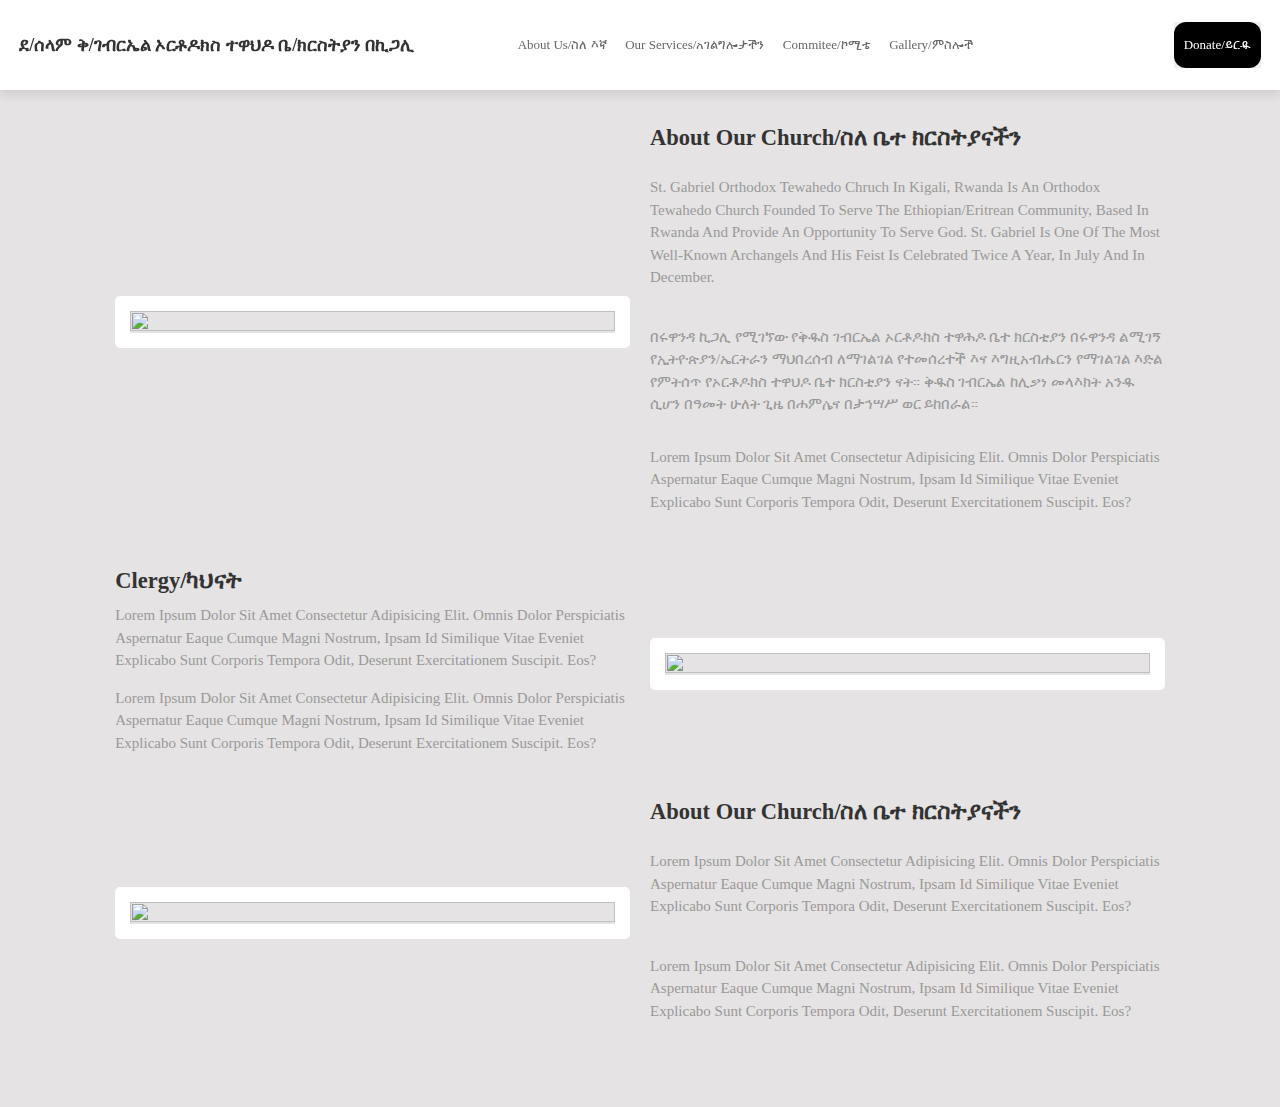
==== about.html @ 0cab191d "Add files via upload" ====
<!DOCTYPE html>
<html lang="en">
<head>
  <meta charset="UTF-8">
  <meta name="viewport" content="width=device-width, initial-scale=1.0">
  <title>Saint Gebriel Eth/Ert Orthodox Church Kigali</title>
  <link rel="stylesheet" href="style.css">
  <script src="https://kit.fontawesome.com/19424f4988.js" crossorigin="anonymous"></script>
</head>
<body>
  <header>
    <input type="checkbox" name="" id="toggler">
    <label for="toggler" class="fas fa-bars"></label>

    <a href="index.html" class="logo">ደ/ሰላም ቅ/ገብርኤል ኦርቶዶክስ ተዋህዶ ቤ/ክርስትያን በኪጋሊ<span></span></a>
    <nav class="navbar">
      <a href="about.html">About Us/ስለ እኛ</a>
      <div class="dropdown">
        <a href="services.html" class="dropbtn">Our Services/አገልግሎታችን</a>
        <div class="dropdown-content">
            <a href="liturgy.html">Sunday Liturgy/የእሁድ ቅዳሴ</a>
            <a href="marriage.html">Marriage/የጋብቻ ስርዓት</a>
            <a href="baptism.html">Baptism/የጥምቀት ስርዓት </a>
        </div>
      </div>
      <a href="committe.html">Commitee/ኮሚቴ</a>
      <a href="gallery.html">Gallery/ምስሎች</a>
    </nav>
    <div class="icons">
      <a href="https://www.instagram.com/stgabrielotc_rwanda/" class="fa fa-instagram"></a>
      <a href="https://www.youtube.com/@StGabrielOTC-Rwanda" class="fa fa-youtube"></a>
      <a href="#" class="fa fa-facebook"></a>
    </div>
      <button><a href=#donate class="button">Donate/ይርዱ</a></button>
  </header>
<body>
  <section class="about" id="about">
    <h1 class="heading"><span>About Us</span>/ስለ እኛ</h1>
    
    <div class="row">
      <div class="image-container">
        <img src="Images/churchfront.jpg"></img>
      </div>
      <div class="content">
        <h3>About Our Church/ስለ ቤተ ክርስትያናችን</h3>
        <p><p>St. Gabriel Orthodox Tewahedo Chruch in Kigali, Rwanda is an 
          Orthodox Tewahedo church founded to serve the Ethiopian/Eritrean 
          community, based in Rwanda and provide an opportunity to serve 
          God. St. Gabriel is one of the most well-known archangels and 
          his feist is celebrated twice a year, in July and in December.</p><br><br>
        <p>በሩዋንዳ ኪጋሊ የሚገኘው የቅዱስ ገብርኤል ኦርቶዶክስ ተዋሕዶ ቤተ ክርስቲያን በሩዋንዳ ልሚገኝ 
          የኢትዮጵያን/ኤርትራን ማህበረሰብ ለማገልገል የተመሰረተች እና እግዚአብሔርን የማገልገል እድል የምትሰጥ 
          የኦርቶዶክስ ተዋህዶ ቤተ ክርስቲያን ናት። ቅዱስ ገብርኤል ከሊቃነ መላእክት አንዱ ሲሆን በዓመት 
          ሁለት ጊዜ በሐምሌና በታኅሣሥ ወር ይከበራል።</p></p>
        <p>Lorem ipsum dolor sit amet consectetur adipisicing elit. 
          Omnis dolor perspiciatis aspernatur eaque cumque magni 
          nostrum, ipsam id similique vitae eveniet explicabo sunt 
          corporis tempora odit, deserunt exercitationem suscipit. 
          Eos?</p>
      </div>
    </div>
    <div class="row reverse-row">
      <div class="content">
        <h3>Clergy/ካህናት</h3>
        <p>Lorem ipsum dolor sit amet consectetur adipisicing elit. 
          Omnis dolor perspiciatis aspernatur eaque cumque magni 
          nostrum, ipsam id similique vitae eveniet explicabo sunt 
          corporis tempora odit, deserunt exercitationem suscipit. 
          Eos?</p>
        <p>Lorem ipsum dolor sit amet consectetur adipisicing elit. 
          Omnis dolor perspiciatis aspernatur eaque cumque magni 
          nostrum, ipsam id similique vitae eveniet explicabo sunt 
          corporis tempora odit, deserunt exercitationem suscipit. 
          Eos?</p>
      </div>
      <div class="image-container">
        <img src="Images/churchinstaimage4.jpg">
      </div>
      <div class="row">
        <div class="image-container">
          <img src="Images/Meskel Pics/IMG_3917.jpg"></img>
        </div>
        <div class="content">
          <h3>About Our Church/ስለ ቤተ ክርስትያናችን</h3>
          <p><p>Lorem ipsum dolor sit amet consectetur adipisicing elit. 
            Omnis dolor perspiciatis aspernatur eaque cumque magni 
            nostrum, ipsam id similique vitae eveniet explicabo sunt 
            corporis tempora odit, deserunt exercitationem suscipit. 
            Eos?</p>
            <br><br>
          <p>Lorem ipsum dolor sit amet consectetur adipisicing elit. 
            Omnis dolor perspiciatis aspernatur eaque cumque magni 
            nostrum, ipsam id similique vitae eveniet explicabo sunt 
            corporis tempora odit, deserunt exercitationem suscipit. 
            Eos?</p>
        </div>
      </div>
      
        
    </div>
  </section>
</body>
</html>
---- style.css ----
:root{
  --red: #650006
}

*{
  margin: 0; padding: 0;
  box-sizing: border-box;
  font-family: Verdana;
  outline: none; border: none;
  text-decoration: none;
  text-transform: capitalize;
  transition: 2s linear;
}

html{
  font-size: 62.5%;
  scroll-behavior: smooth;
  scroll-padding-top: 6rem;
  overflow-x: hidden;
}

section {
  padding: 2rem 9%;
}

.about {
  background: rgba(215, 213, 213, 0.658);
}

.heading{
  text-align: center;
  font-size: 3rem;
  color:#333;
  padding: 1rem;
  margin: 1.5rem 0;
}

.heading span{
  color: var(--red);
}

.btn {
  display: inline-block;
  margin-top: 1rem;
  border-radius: 12px;
  background: red;
  color: white;
  padding: 2rem 4rem;
  cursor: pointer;
  font-size: 1.7rem;
  margin-top: 5rem;
  font-family: Verdana;
}

.btn:hover {
  background: var(--red);
}


header{
  position: fixed; 
  top: 0; left: 0; right: 0;
  background: #fff;
  padding: 2.2rem 1.5%;
  display: flex;
  align-items: center;
  justify-content: space-between;
  z-index: 1000;
  box-shadow: 0 0.5rem 1rem rgba(0,0,0,.1);
}

header .logo{
  font-size: 1.8rem;
  color: #333;
  font-weight: bolder;
  text-decoration: none;
  padding-right: 1rem;
}

header .logo span{
  color:var(--red);
}

header .navbar a{
  font-size: 1.3rem;
  padding: 0 .8rem;
  color: #666;
  text-decoration: none;
}

header .navbar a:hover{
  color:var(--red);
}

header .icons a{
  font-size: 1.5rem;
  color: #333;
  margin-left: .5rem;
  text-decoration: none;
  padding-right: 0.2rem;
}

header .icons a:hover{
  color:var(--red)
}

header .button{
  background-color: black;
  border: none;
  color: white;
  padding: 15px 10px;
  text-align: center;
  font-size: 1.3rem;
  text-decoration: none;
  display: inline-block;
  border-radius: 12px;
}

header #toggler{
  display: none;
}

header .fa-bars{
  font-size: 1.8rem;
  color: #333;
  border-radius: .5rem;
  padding: .5rem 1.5rem;
  cursor: pointer;
  border: .1rem solid rgba(0,0,0,.3);
  display: none;
}

.home{
  display: flex;
  align-items: center;
  min-height: 90vh;
  background: url(Images/church4edit2.jpg) no-repeat;
  background-size: cover;
  background-position: center;
  text-align: center;
}

.home .content {
  text-align: center;
  max-width: 200rem;
  margin-top: 15rem;
}

.home .content h3{
  font-size: 4.75rem;
  color: white;
  line-height: 7rem;
}

.home .content h4{
  font-size: 2.5rem;
  color: white;
  padding: 1rem 0;
  line-height: 4rem;
  font-weight: bold;
  font-family: Georgia, 'Times New Roman', Times, serif;
  margin-top: 25px;
  margin-bottom: 30px;
}

.home .content p{
  font-size: 1.7rem;
  color: white;
  padding: 1rem 0;
  line-height: 1.5rem;
  font-family: Georgia, 'Times New Roman', Times, serif;
  font-weight: bold;
}

.about p{
  font-size: 1.5rem;
  color: #999;
}

.about .row{
  display: flex;
  align-items: center;
  gap: 2rem;
  flex-wrap: wrap;
  padding: 2rem 0;
  padding-bottom: 3rem;
}

.about .row .image-container{
  flex: 1 1 40rem;
  position: relative;
}

.about .row .image-container img{
  width: 100%;
  border: 1.5rem solid #fff;
  border-radius: .5rem;
  box-shadow: 0 .5rem 1 rem rgba(0, 0, 0, .1);
  height: 100%;
  object-fit: cover;
}

.about .row .image-container h3{
  position: absolute;
  top: 50%; transform: translateY(-50%);
  font-size: 3rem;
  background: #fff;
  width: 100%;
  padding: 1rem 2rem;
  text-align: center;
  mix-blend-mode: screen;
}

.about .row .content{
  flex:1 1 40rem;
}

.about .row .content h3{
  font-size: 2.25rem;
  color:#333;
}

.about .row .content p{
  font-size: 1.5rem;
  color:#999;
  padding: .5rem 0;
  padding-top: 1rem;
  line-height: 1.5;
}

/* Style for reverse-row to have the image on the right */
.reverse-row {
  display: flex;
  align-items: center;
  gap: 2rem;
  flex-wrap: wrap;
  
  padding: 2rem 0;
  padding-bottom: 3rem;
}

.reverse-row .image-container {
  flex: 1 1 40rem;
  position: relative;
}

.reverse-row .image-container img {
  width: 100%;
  border: 1.5rem solid #fff;
  border-radius: .5rem;
  box-shadow: 0 .5rem 1 rem rgba(0, 0, 0, .1);
  height: 100%;
  object-fit: cover;
}

.reverse-row .content {
  flex: 1 1 40rem;
}

.reverse-row .content h3 {
  font-size: 3rem;
  color: #333;
}

.reverse-row .content p {
  font-size: 1.5rem;
  color: #8b0000;
  padding: .5rem 0;
  padding-top: 1rem;
  line-height: 1.5;
}

.dropdown {
  position: relative;
  display: inline-block;
}

.dropbtn {
  cursor: pointer;
}

.dropdown-content {
  display: none;
  position: absolute;
  background-color: #dbd9d9;
  min-width: 160px;
  box-shadow: 0px 8px 16px 0px rgba(0,0,0,0.2);
  z-index: 1;
  font-size: 0.5em;
}

.dropdown-content a {
  color: black;
  padding: 10px 10px !important;
  text-decoration: none;
  display: block;
  font-size: 11px !important;
}

.dropdown-content a:hover {
  background-color: #9f9f9f;
}

.dropdown:hover .dropdown-content {
  display: block;
}

.services *{
  margin: 0px;
  padding: 0px;
  box-sizing: border-box;
  font-family: Georgia;
}

.services .services{
  background-color: #f0f0f0;
}

.card-container{
  display: flex;
  justify-content: center;
  flex-wrap: wrap;
  margin-top: 40px;
}

.card{
  width: 300px;
  background-color: #f0f0f0;
  border-radius: 8px;
  overflow: hidden;
  box-shadow: 0px 2px 4px rgba(0,0,0,0.2);
  margin: 20px;
}

.card img{
  width: 100%;
  height: auto;
}

.card-content{
  padding: 16px;
}

.card-content h3{
  font-size: 26px;
  margin-bottom: 8px;
}

.card-content p{
  color: #666;
  font-size: 13px;
  line-height: 1.3;
}

.card-content .card-button{
  display: inline-block;
  padding: 8px 16px;
  background-color: #a21e1e;
  text-decoration: none;
  border-radius: 4px;
  margin-top: 16px;
  color: #fff;
}

.marriage{
  background: #ededed;
}

.marriage p{
  font-size: 1.5rem;
  color: #999;
}

.marriage .row{
  display: flex;
  align-items: center;
  gap: 2rem;
  flex-wrap: wrap;
  padding: 2rem 0;
  padding-bottom: 3rem;
}

.marriage .row .image-container{
  flex: 1 1 40rem;
  position: relative;
}

.marriage .row .image-container img{
  width: 100%;
  border: 1.5rem solid #fff;
  border-radius: .5rem;
  box-shadow: 0 .5rem 1 rem rgba(0, 0, 0, .1);
  height: 100%;
  object-fit: cover;
}

.marriage .row .image-container h3{
  position: absolute;
  top: 50%; transform: translateY(-50%);
  font-size: 3rem;
  background: #fff;
  width: 100%;
  padding: 1rem 2rem;
  text-align: center;
  mix-blend-mode: screen;
}

.marriage .row .content{
  flex:1 1 40rem;
}

.marriage .row .content h3{
  font-size: 2.25rem;
  color:#333;
  text-align: center;
}

.marriage .row .content p{
  font-size: 1.5rem;
  color:#999;
  padding: .5rem 0;
  padding-top: 1rem;
  line-height: 1.5;
}

.marriage{
  background: #ededed;
}

.marriage p{
  font-size: 1.5rem;
  color: #999;
}

.marriage .row{
  display: flex;
  align-items: center;
  gap: 2rem;
  flex-wrap: wrap;
  padding: 2rem 0;
  padding-bottom: 3rem;
}

.marriage .row .image-container{
  flex: 1 1 40rem;
  position: relative;
}

.marriage .row .image-container img{
  width: 100%;
  border: 1.5rem solid #fff;
  border-radius: .5rem;
  box-shadow: 0 .5rem 1 rem rgba(0, 0, 0, .1);
  height: 100%;
  object-fit: cover;
}

.marriage .row .image-container h3{
  position: absolute;
  top: 50%; transform: translateY(-50%);
  font-size: 3rem;
  background: #fff;
  width: 100%;
  padding: 1rem 2rem;
  text-align: center;
  mix-blend-mode: screen;
}

.marriage .row .content{
  flex:1 1 40rem;
}

.marriage .row .content h3{
  font-size: 2.25rem;
  color:#333;
  text-align: center;
}

.marriage .row .content p{
  font-size: 1.5rem;
  color:#999;
  padding: .5rem 0;
  padding-top: 1rem;
  line-height: 1.5;
}

.committee *{
  margin: 0px;
  padding: 0px;
  box-sizing: border-box;
  font-family: Georgia;
}

.committee .committee{
  background-color: #f0f0f0;
}

.committee .card-container{
  display: flex;
  justify-content: center;
  flex-wrap: wrap;
  margin-top: 50px;
}

.committee .card{
  width: 270px;
  background-color: #f0f0f0;
  border-radius: 8px;
  overflow: hidden;
  box-shadow: 0px 2px 4px rgba(0,0,0,0.2);
  margin: 20px;
}

.committee .card img{
  width: 100%;
  height: auto;
}

.committee .card-content{
  padding: 16px;
}

.committee .card-content h3{
  font-size: 20px;
  margin-bottom: 8px;
}

.committee .card-content p{
  color: #666;
  font-size: 12px;
  line-height: 1.3;
}

.committee .card-content .card-button{
  display: inline-block;
  padding: 8px 16px;
  background-color: #a21e1e;
  text-decoration: none;
  border-radius: 4px;
  margin-top: 16px;
  color: #fff;
}

.Gallery .body{
  width: 100%;
  min-height: 100vh;
}

.Gallery{
  margin-top: 80px;
  width: 100%;
  padding: 30px 8%;
  background-color: #f6f9fe;
}

.Gallery .section-head{
  max-width: 700px;
  margin: 0px auto 25px;
  text-align: center;
}

.section-head h1{
  position: relative;
  font-size: 32px;
  margin: 10px 0 30px;
  color: #05555c;
}

div.gallery{
  width: 100%;
  display: flex;
  flex-wrap: wrap;
}

div.gallery .item{
  position: relative;
  margin: 4px;
  width: calc(33.33% - 8px);
  overflow: hidden;
  cursor: pointer;
}

.item img{
  width: 100%;
  height: 100%;
  object-fit: cover;
  display: block;
  transition: 0.3s;
}





















/*media queries*/
@media (max-width:991px) {
  html{
    font-size: 55%
  }

  header{
    padding: 2rem;
  }

  section{
    padding: 2rem;
  }
}

@media (max-width:768px) {
  header .fa-bars{
    display: block;
  }

  header .navbar{
    position: absolute;
    top: 100%; left: 0; right: 0;
    background: #eee;
    border-top: .1rem solid rgba(0, 0, 0, .1);
    clip-path: polygon(0 0, 100% 0, 100% 0, 0 0);
  }

  header #toggler:checked ~ .navbar{
    clip-path: polygon(0 0, 100% 0, 100% 100%, 0 100%);
  }

  header .navbar a{
    margin: 1.5rem;
    padding: 1.5rem;
    background: #fff;
    border: .1rem solid rgba(0,0,0,.1);
    display: block;
  }
}

@media (max-width:450px) {
  html{
    font-size: 50%
  }
  .heading{
    font-size: 3rem;
  }
  .reverse-row{
  flex-direction: row-reverse; /* Reverse the order */
}
}

@media(max-width: 1024px){
  div.gallery .item{
    width: calc(50% - 8px);
  }
}
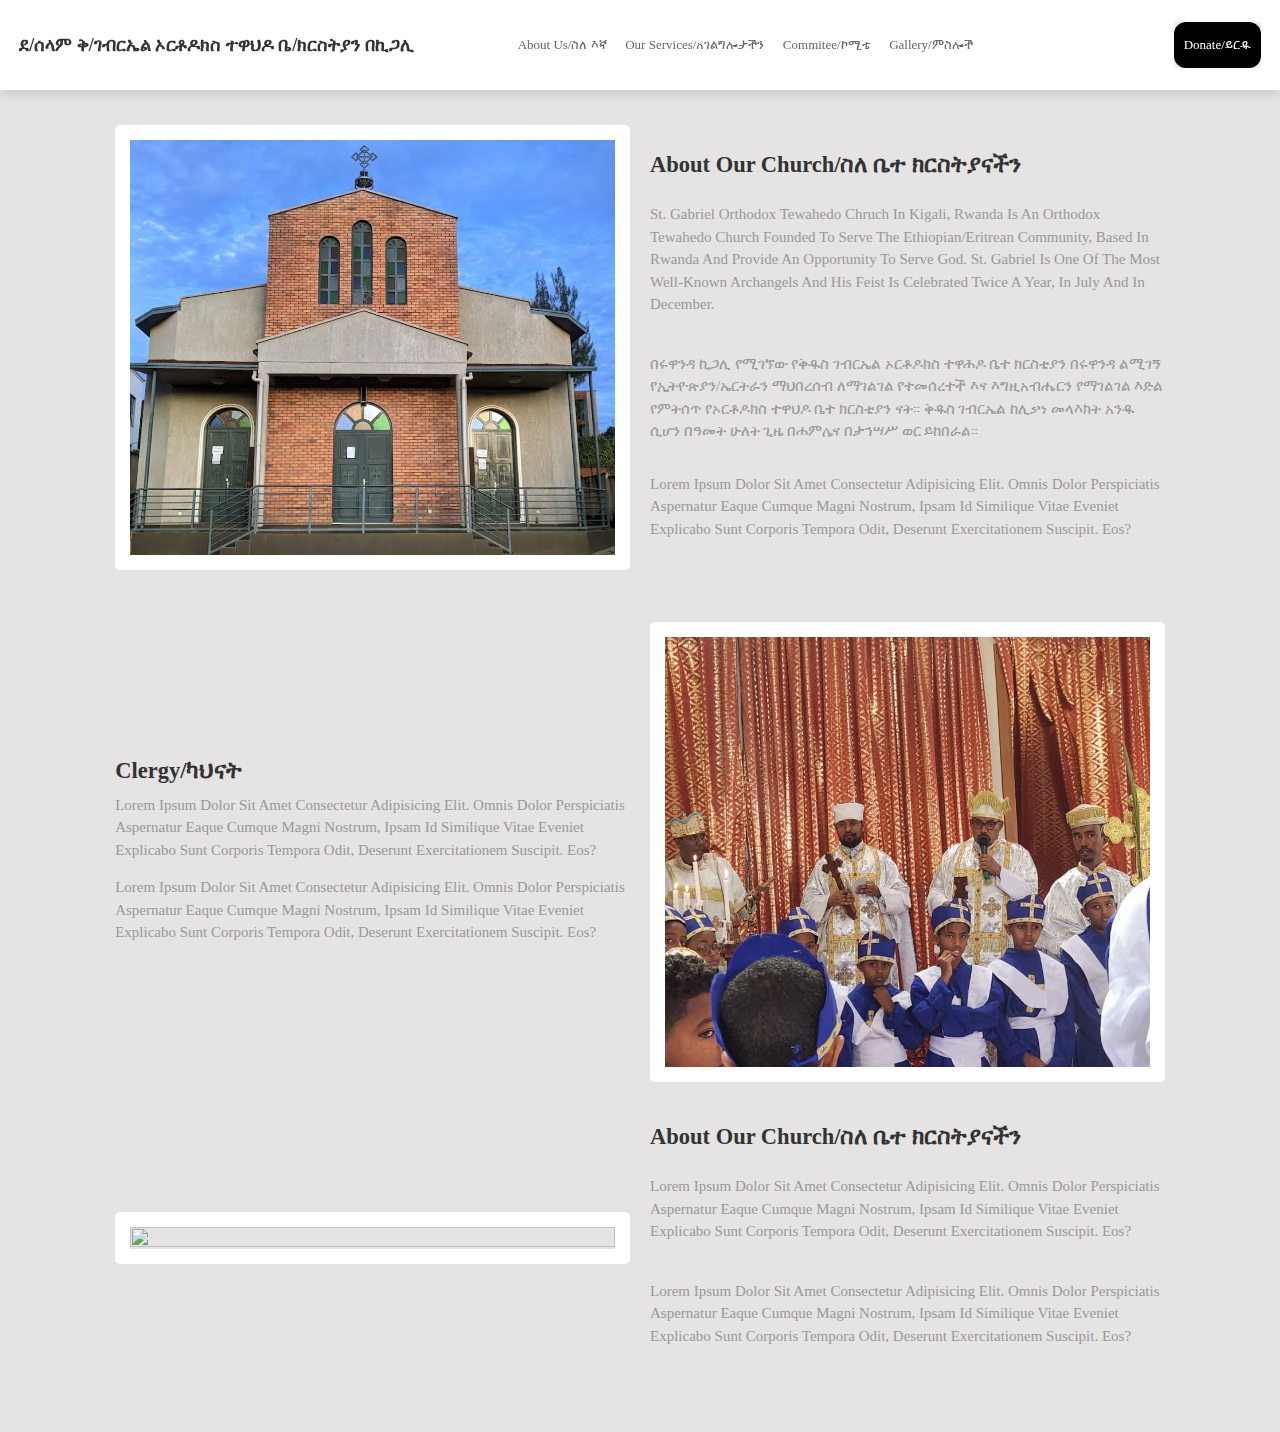
==== commit 927525c1: "Update about.html" ====
--- a/about.html
+++ b/about.html
@@ -39,7 +39,7 @@
     
     <div class="row">
       <div class="image-container">
-        <img src="Images/churchfront.jpg"></img>
+        <img src="churchfront.jpg"></img>
       </div>
       <div class="content">
         <h3>About Our Church/ስለ ቤተ ክርስትያናችን</h3>
@@ -74,11 +74,11 @@
           Eos?</p>
       </div>
       <div class="image-container">
-        <img src="Images/churchinstaimage4.jpg">
+        <img src="churchinstaimage4.jpg">
       </div>
       <div class="row">
         <div class="image-container">
-          <img src="Images/Meskel Pics/IMG_3917.jpg"></img>
+          <img src="IMG_3917.jpg"></img>
         </div>
         <div class="content">
           <h3>About Our Church/ስለ ቤተ ክርስትያናችን</h3>
--- a/style.css
+++ b/style.css
@@ -134,7 +134,7 @@
   display: flex;
   align-items: center;
   min-height: 90vh;
-  background: url(Images/church4edit2.jpg) no-repeat;
+  background: url(church4edit2.jpg) no-repeat;
   background-size: cover;
   background-position: center;
   text-align: center;
